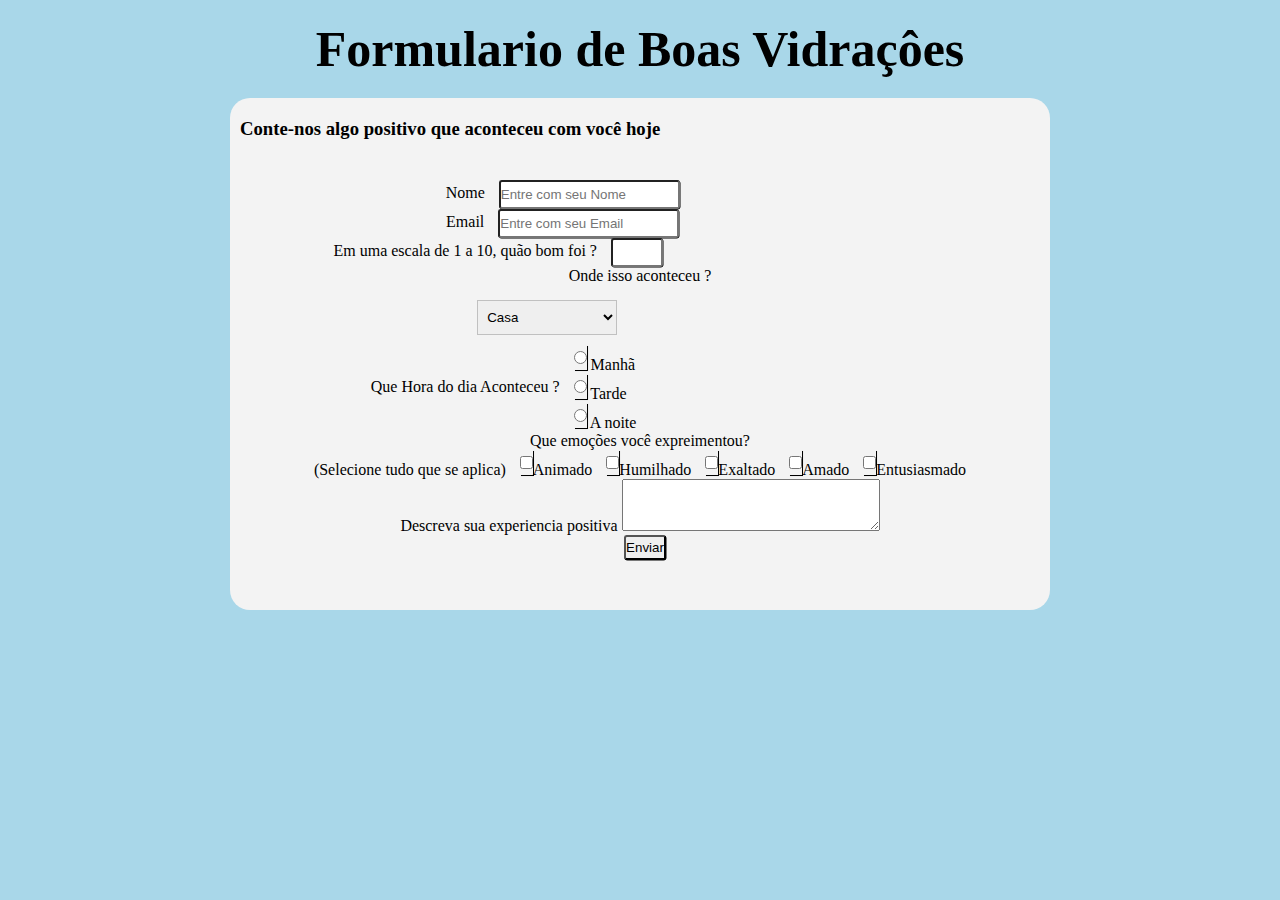
==== index.html @ 8f62030d "part1" ====
<!DOCTYPE html>
<html lang="pt-br">
<head>
    <meta charset="UTF-8">
    <meta http-equiv="X-UA-Compatible" content="IE=edge">
    <meta name="viewport" content="width=device-width, initial-scale=1.0">
    <link rel="stylesheet" href="style.css">
    <title>Boas Vidrações</title>
</head>
<body>

    <header><h1>Formulario de Boas Vidraçôes</h1></header>
    <main>
        <h3>Conte-nos algo positivo que aconteceu com você hoje </h3>

        <form action="" method="get" autocomplete="on">

            <div lass="label">
                <label for="inome">Nome</label> 
                <div class="fields">
                    <input type="text" id="inome" name="nome" placeholder="Entre com seu Nome">
                </div>
            </div> 

            <div class="labels">
                <label for="iemail" id="iemail"> Email</label>
                <div class="fields">
                    <input type="email" name="iemail" id="iemail" placeholder="Entre com seu Email" required>
                </div>

            </div>
            
            <div class="labels">
                <label for="irange" name="irange" id="irangee">Em uma escala de 1 a 10, quão bom foi ?</label>
                <div class="fields">
                   <input type="number" name="irange" id="irange" min="0" max="10">
                </div>
            </div>

            <div class="form-rows">
                <div class="labels">
                    <label for="dropdown" id="dropdown-label">Onde isso aconteceu ?</label>                    
                </div>
                <div class="fields">
                    <select name="Location of positive event" id="dropdown" class="dropdown">
                        <option value="casa">Casa</option>
                        <option value="comuni">Na comunidade</option>
                        <option value="trabalho">No trabalho</option>
                        <option value="rua">Nas ruas</option>
                        <option value="outro">Outros</option>
                    </select>
                </div>
            </div>

           
            <div class="labels">
                <label for="ihome">Que Hora do dia Aconteceu ?</label>
                <div class="fields">
                    <ul id="time-of-day" style="list-style:none ;">
                        <li class="radio">
                            <label></label>
                                <input name="time-radio" type="radio" value="1" class="user-selection">
                                Manhã
                            </label>
                        </li>
                        <li class="radio">
                            <label>
                                <input name="time-radio" type="radio" value="2" class="user-selection">
                                Tarde
                            </label>
                        </li>
                        <li class="radio">
                            <label>
                                <input name="time-radio" type="radio" value="3" class="user-selection">
                                A noite 
                            </label>
                        </li>
                  </ul>      
                </div>
            </div>

           
       

            <p>
                <label for="emotion" name="iemotion" id="iemotion">Que emoções você expreimentou? <br>(Selecione tudo que se aplica)</label>
                <input type="checkbox" name="eanina" id="ianina"><label for="ianima">Animado</label>
                <input type="checkbox" name="ehumi" id="ihumi"><label for="ihumi">Humilhado</label>
                <input type="checkbox" name="exalt" id="iexalt"><label for="iexalt">Exaltado</label>
                <input type="checkbox" name="elove" id="ilove"><label for="ilove">Amado</label>
                <input type="checkbox" name="entus" id="ientus"><label for="ientus">Entusiasmado</label>
            </p>
            <p>
                <label for="desc" name="ndesc" id="idesc">Descreva sua experiencia positiva</label>
                <textarea name="text" id="idesc" cols="30" rows="10"></textarea>
            </p>

            <p>
                <input type="submit" value="Enviar">
            </p>



            
        </form>

    </main>
    
    
</body>
</html>
---- style.css ----
@charset  "UTF8";

*{
    margin: 0;
    padding: 0;
}

header{
    text-align: center;
    padding: 20px;
    font-weight: bold;
    font-size: 25px;
}

body{
    background-color: #A9D7E9;
}

main {
    margin: auto;
    background-color: #F3F3F3;
    padding: 20px 10px 10px 10px;
    border-radius: 20px;
    width: 800px;
   
}
main > form{
   
    text-align: center;
    padding: 20px;
    margin: 20px;

}
.ladels{
    display: inline-block;
    text-align: right;
    width: 40%;
    margin-bottom: 10px;
    padding: 5px;
    vertical-align: top;
    margin-top: 10px;
}
.fields {
    display: inline-block;
    text-align: left;
    width: 48%;
    vertical-align: middle;
}
.dropdown{
    height: 35px;
    width: 140px;
    padding: 5px;
    margin: 15px 10px 10px 10px;
    border:1px solid #c0c0c0
}
.from-rows {
    position: static;
    display: block;
}


main form input {
    text-align: left;
    height: 25px;
    box-shadow: .5px .5px .5px black;
    border-radius: 3px;
    margin-left: 10px;
}


main form textarea {

    height: 50px;
}
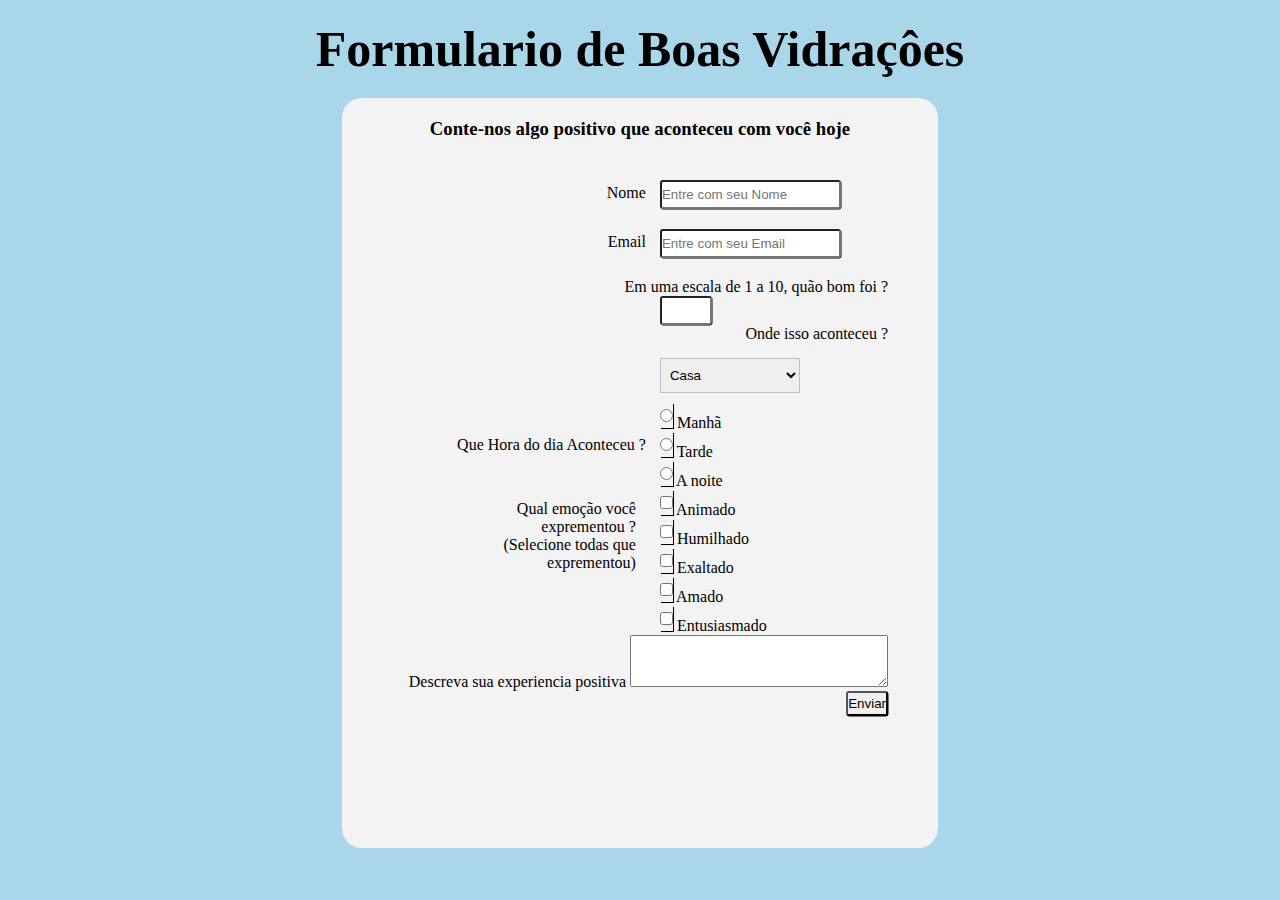
==== commit 1fc0e188: "update" ====
--- a/index.html
+++ b/index.html
@@ -8,35 +8,35 @@
     <title>Boas Vidrações</title>
 </head>
 <body>
-
     <header><h1>Formulario de Boas Vidraçôes</h1></header>
     <main>
         <h3>Conte-nos algo positivo que aconteceu com você hoje </h3>
-
         <form action="" method="get" autocomplete="on">
-
-            <div lass="label">
-                <label for="inome">Nome</label> 
-                <div class="fields">
-                    <input type="text" id="inome" name="nome" placeholder="Entre com seu Nome">
+           
+                <div class="master-name">
+                    <div class="labels">
+                        <label for="inome">Nome</label>
+                        <div class="fields">
+                            <input type="text" id="inome" name="nome" placeholder="Entre com seu Nome" required>
+                        </div>
+                    </div>
                 </div>
-            </div> 
-
-            <div class="labels">
-                <label for="iemail" id="iemail"> Email</label>
-                <div class="fields">
-                    <input type="email" name="iemail" id="iemail" placeholder="Entre com seu Email" required>
+                <div class="master-name">
+                    <div class="labels">
+                        <label for="iemail" id="iemail"> Email</label>
+                        <div class="fields">
+                            <input type="email" name="iemail" id="iemail" placeholder="Entre com seu Email" required>
+                        </div>
                 </div>
-
             </div>
             
-            <div class="labels">
-                <label for="irange" name="irange" id="irangee">Em uma escala de 1 a 10, quão bom foi ?</label>
-                <div class="fields">
-                   <input type="number" name="irange" id="irange" min="0" max="10">
+                <div class="labels">
+                    <label for="irange" name="irange" id="irangee">Em uma escala de 1 a 10, quão bom foi ?</label>
+                    <div class="fields">
+                       <input type="number" name="irange" id="irange" min="0" max="10">
+                    </div>
                 </div>
-            </div>
-
+            
             <div class="form-rows">
                 <div class="labels">
                     <label for="dropdown" id="dropdown-label">Onde isso aconteceu ?</label>                    
@@ -78,18 +78,47 @@
                   </ul>      
                 </div>
             </div>
-
-           
-       
-
-            <p>
-                <label for="emotion" name="iemotion" id="iemotion">Que emoções você expreimentou? <br>(Selecione tudo que se aplica)</label>
-                <input type="checkbox" name="eanina" id="ianina"><label for="ianima">Animado</label>
-                <input type="checkbox" name="ehumi" id="ihumi"><label for="ihumi">Humilhado</label>
-                <input type="checkbox" name="exalt" id="iexalt"><label for="iexalt">Exaltado</label>
-                <input type="checkbox" name="elove" id="ilove"><label for="ilove">Amado</label>
-                <input type="checkbox" name="entus" id="ientus"><label for="ientus">Entusiasmado</label>
-            </p>
+            <div class="form-rows">
+                <div class="ladels">
+                    <label for="feelings">
+                        Qual emoção você exprementou ?<br> (Selecione todas que exprementou)
+                    </label>
+                </div>
+                <div class="fields">
+                    <ul id="feelings" style="list-style:none ;">
+                        <li class="radio">
+                            <label>
+                                <input type="checkbox"
+                                name="feeling-check" value="1" class="user-selection">
+                                 Animado
+                            </label>
+                        </li>
+                        <li class="radio">
+                            <label>
+                                <input type="checkbox" name="feeling-check" value="2" class="user-selection">
+                                Humilhado
+                            </label>
+                        </li>
+                        <li class="radio">
+                            <label>
+                                <input type="checkbox" name="feeling-chec" class="user-selection" value="3">
+                                Exaltado
+                            </label>
+                        </li>
+                        <li class="radio">
+                            <label>
+                                <input type="checkbox" name="feeling-selection" class="user-selection" value="4">
+                                Amado
+                            </label>
+                        </li>
+                        <li class="radio">
+                    
+                            <input type="checkbox" name="feeling-selection" class="user-selection" value="5">
+                            Entusiasmado
+                        </li>
+                    </ul>
+                </div>
+            </div>
             <p>
                 <label for="desc" name="ndesc" id="idesc">Descreva sua experiencia positiva</label>
                 <textarea name="text" id="idesc" cols="30" rows="10"></textarea>
--- a/style.css
+++ b/style.css
@@ -2,7 +2,7 @@
 
 *{
     margin: 0;
-    padding: 0;
+    padding: 0; 
 }
 
 header{
@@ -21,22 +21,33 @@
     background-color: #F3F3F3;
     padding: 20px 10px 10px 10px;
     border-radius: 20px;
-    width: 800px;
+    width: 45vw;
+    height: 80vh;
    
 }
+h3{
+    text-align: center;
+}
 main > form{
-   
-    text-align: center;
+    
+    
+    text-align: right;
     padding: 20px;
     margin: 20px;
 
+}
+.master-name {
+    padding-bottom: 20px;
+}
+.master-range {
+    display: inline-block;
 }
 .ladels{
     display: inline-block;
     text-align: right;
     width: 40%;
-    margin-bottom: 10px;
-    padding: 5px;
+    margin: 10px;
+    padding-bottom: 10px;
     vertical-align: top;
     margin-top: 10px;
 }
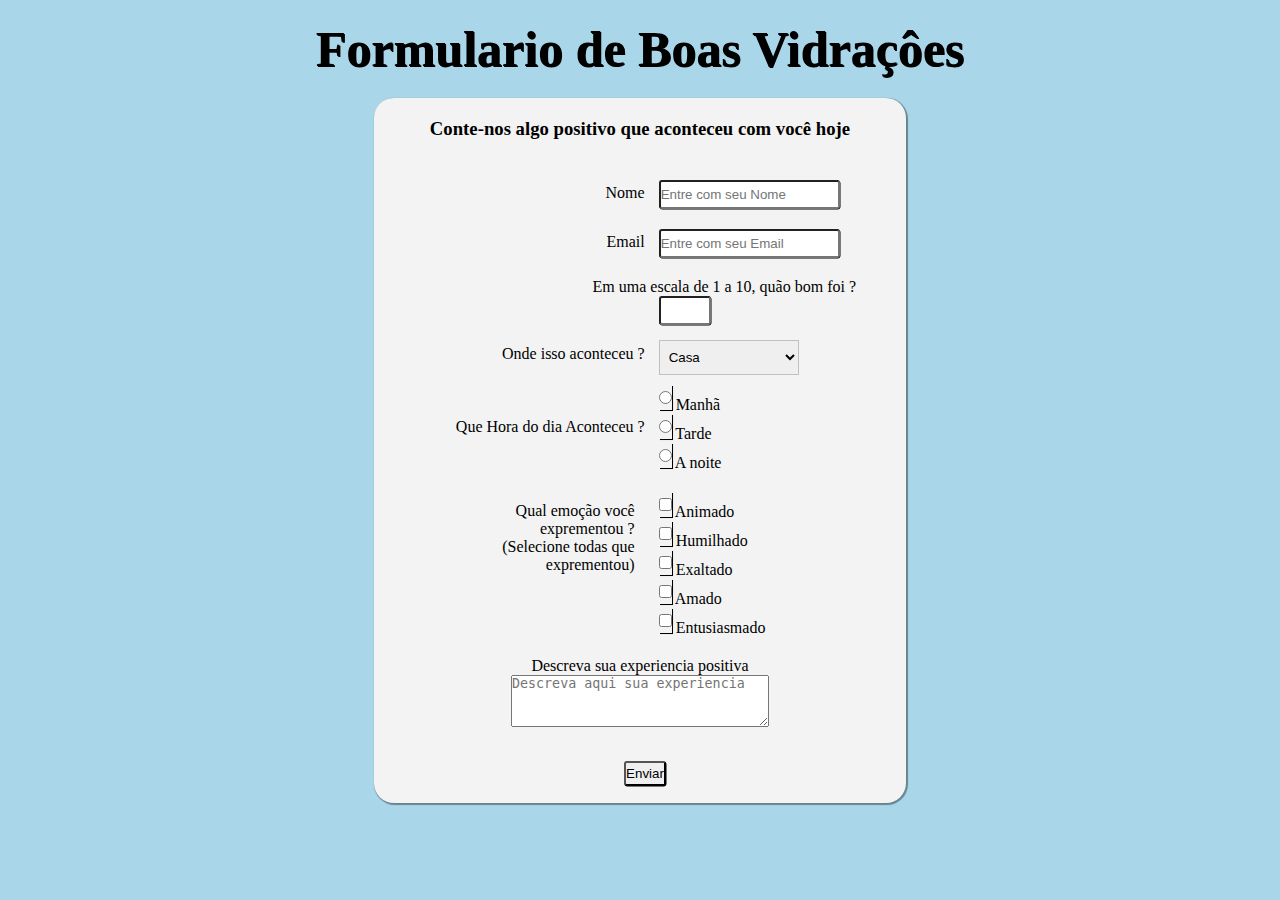
==== commit 31538a35: "finalização" ====
--- a/index.html
+++ b/index.html
@@ -1,15 +1,17 @@
 <!DOCTYPE html>
 <html lang="pt-br">
+            
 <head>
     <meta charset="UTF-8">
     <meta http-equiv="X-UA-Compatible" content="IE=edge">
     <meta name="viewport" content="width=device-width, initial-scale=1.0">
     <link rel="stylesheet" href="style.css">
+            
     <title>Boas Vidrações</title>
 </head>
 <body>
     <header><h1>Formulario de Boas Vidraçôes</h1></header>
-    <main>
+    <main class="master-div">
         <h3>Conte-nos algo positivo que aconteceu com você hoje </h3>
         <form action="" method="get" autocomplete="on">
            
@@ -35,12 +37,8 @@
                     <div class="fields">
                        <input type="number" name="irange" id="irange" min="0" max="10">
                     </div>
-                </div>
-            
-            <div class="form-rows">
-                <div class="labels">
-                    <label for="dropdown" id="dropdown-label">Onde isso aconteceu ?</label>                    
-                </div>
+                </div>        
+                <label for="dropdown" id="dropdown-label">Onde isso aconteceu ?</label> 
                 <div class="fields">
                     <select name="Location of positive event" id="dropdown" class="dropdown">
                         <option value="casa">Casa</option>
@@ -50,32 +48,31 @@
                         <option value="outro">Outros</option>
                     </select>
                 </div>
-            </div>
-
-           
-            <div class="labels">
-                <label for="ihome">Que Hora do dia Aconteceu ?</label>
-                <div class="fields">
-                    <ul id="time-of-day" style="list-style:none ;">
-                        <li class="radio">
-                            <label></label>
-                                <input name="time-radio" type="radio" value="1" class="user-selection">
-                                Manhã
-                            </label>
-                        </li>
-                        <li class="radio">
-                            <label>
-                                <input name="time-radio" type="radio" value="2" class="user-selection">
-                                Tarde
-                            </label>
-                        </li>
-                        <li class="radio">
-                            <label>
-                                <input name="time-radio" type="radio" value="3" class="user-selection">
-                                A noite 
-                            </label>
-                        </li>
-                  </ul>      
+            <div class="master-name">
+                <div class="labels">
+                    <label for="ihome">Que Hora do dia Aconteceu ?</label>
+                    <div class="fields">
+                        <ul id="time-of-day" style="list-style:none ;">
+                            <li class="radio">
+                                <label></label>
+                                    <input name="time-radio" type="radio" value="1" class="user-selection">
+                                    Manhã
+                                </label>
+                            </li>
+                            <li class="radio">
+                                <label>
+                                    <input name="time-radio" type="radio" value="2" class="user-selection">
+                                    Tarde
+                                </label>
+                            </li>
+                            <li class="radio">
+                                <label>
+                                    <input name="time-radio" type="radio" value="3" class="user-selection">
+                                    A noite
+                                </label>
+                            </li>
+                      </ul>
+                    </div>
                 </div>
             </div>
             <div class="form-rows">
@@ -119,12 +116,12 @@
                     </ul>
                 </div>
             </div>
-            <p>
+            <p class="position">
                 <label for="desc" name="ndesc" id="idesc">Descreva sua experiencia positiva</label>
-                <textarea name="text" id="idesc" cols="30" rows="10"></textarea>
+                <textarea name="text" id="idesc" cols="30" rows="10" placeholder="Descreva aqui sua experiencia"></textarea>
             </p>
 
-            <p>
+            <p class="buttom">
                 <input type="submit" value="Enviar">
             </p>
 
--- a/style.css
+++ b/style.css
@@ -11,9 +11,13 @@
     font-weight: bold;
     font-size: 25px;
 }
+header h1 {
+    text-shadow: 1px 1px black;
+}
 
 body{
     background-color: #A9D7E9;
+
 }
 
 main {
@@ -21,12 +25,14 @@
     background-color: #F3F3F3;
     padding: 20px 10px 10px 10px;
     border-radius: 20px;
-    width: 45vw;
-    height: 80vh;
+    width: 40vw;
+    height: 75vh;
+    box-shadow: 1px 1px 1px 1px  rgba(0, 0, 0, 0.39);
    
 }
 h3{
     text-align: center;
+    
 }
 main > form{
     
@@ -57,6 +63,11 @@
     width: 48%;
     vertical-align: middle;
 }
+
+.position {
+    padding-top:20px ;
+    text-align: center;
+}
 .dropdown{
     height: 35px;
     width: 140px;
@@ -82,4 +93,51 @@
 main form textarea {
 
     height: 50px;
-}+}
+
+.buttom {
+    padding-top: 30px;
+    text-align: center;
+}
+@media (max-width:833px) {
+    .master-div{
+        width: 70%;
+
+    }
+    .fields {
+        display: inline-block;
+        text-align: left;
+        width: 48%;
+        vertical-align:middle;
+    }
+    .input-fields {
+        width: 80%;
+    }
+    .dropdown {
+        width: 90%;
+    }
+    
+}
+@media (max-width: 520px) {
+    .master-div-style {
+      width: 80%;
+    }
+  
+    .fields {
+      width: 80%;
+      float: left;
+    }
+    .labels {
+      width: 100%;
+      text-align: left;
+    }
+  
+    .input-fields {
+      width: 100%;
+    }
+  
+    .dropdown {
+      width: 100%;
+    }
+  }
+  